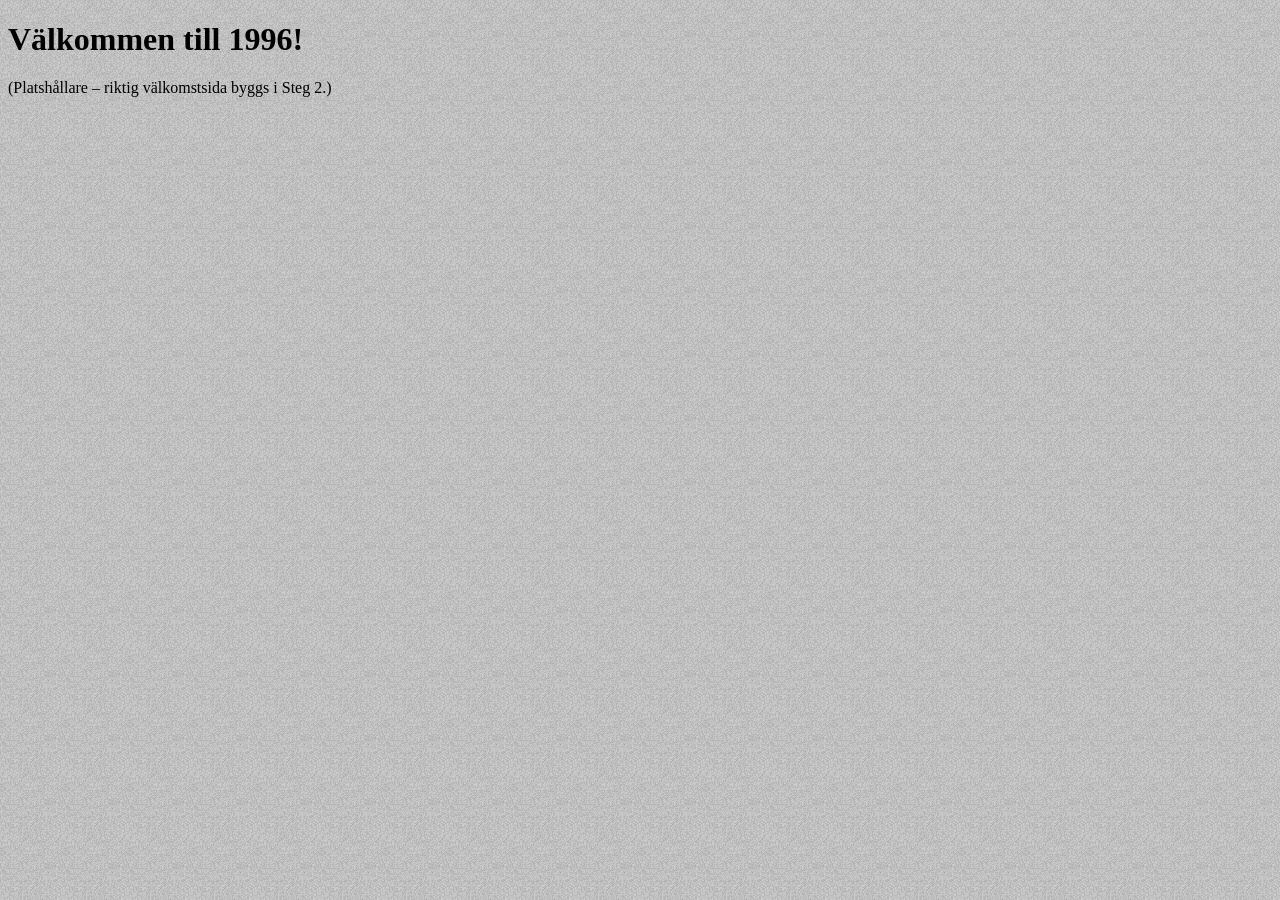
==== welcome.html @ d9773142 "Steg 1: modem-intro med Connect, statusrader och redirect Co-Authored-By: Claude Sonnet 5.5 <noreply" ====
<!DOCTYPE html>
<html lang="sv">
<head>
<meta charset="utf-8">
<title>Välkommen till 1996</title>
<link rel="stylesheet" href="css/style.css">
</head>
<body>
<h1>Välkommen till 1996!</h1>
<p>(Platshållare – riktig välkomstsida byggs i Steg 2.)</p>
</body>
</html>
---- css/style.css ----
/* Moosemarys hemsida – 1996-stil */

body {
  background: #c0c0c0 url("../resources/bg-gray.png");
  color: #000;
  font-family: "Times New Roman", Times, serif;
  font-size: 16px;
  margin: 8px;
}

a:link    { color: #0000ee; }
a:visited { color: #551a8b; }
a:active  { color: #ff0000; }

h1 { font-size: 32px; font-weight: bold; margin: 21px 0; }
h2 { font-size: 24px; font-weight: bold; margin: 19px 0; }
h3 { font-size: 19px; font-weight: bold; margin: 18px 0; }

img { image-rendering: pixelated; }
a img { border: 2px solid #0000ee; }
a:visited img { border-color: #551a8b; }
img.noborder, a img.noborder { border: 0; }

/* Klassisk 3D-linje */
hr {
  border: 0;
  border-top: 2px solid #808080;
  border-bottom: 2px solid #fff;
  height: 0;
  margin: 12px 0;
}

/* 3D-knapp */
.btn, button {
  display: inline-block;
  background: #c0c0c0;
  color: #000;
  font-family: Arial, Helvetica, sans-serif;
  font-size: 14px;
  padding: 4px 14px;
  border: 2px solid;
  border-color: #fff #404040 #404040 #fff;
  box-shadow: inset -1px -1px #808080;
  border-radius: 0;
  text-decoration: none;
  cursor: pointer;
}
.btn:active, button:active {
  border-color: #404040 #fff #fff #404040;
  box-shadow: inset 1px 1px #808080;
}
a.btn:link, a.btn:visited { color: #000; }

/* Ruta med inpressad ram (inputs, gästbok osv) */
.sunken {
  background: #fff;
  border: 2px solid;
  border-color: #808080 #fff #fff #808080;
  padding: 6px;
}
.raised {
  background: #c0c0c0;
  border: 2px solid;
  border-color: #fff #404040 #404040 #fff;
  padding: 8px;
}

input[type=text], input[type=email], textarea {
  font-family: "Courier New", monospace;
  font-size: 14px;
  border: 2px solid;
  border-color: #808080 #fff #fff #808080;
  background: #fff;
  border-radius: 0;
}

table { border-collapse: separate; }
.center { text-align: center; }
.small  { font-size: 12px; }

/* Blinkande text (blink-taggen är borta i moderna webbläsare) */
.blink { animation: blink 1s steps(1) infinite; }
@keyframes blink { 50% { visibility: hidden; } }

@media (prefers-reduced-motion: reduce) {
  .blink { animation: none; }
}
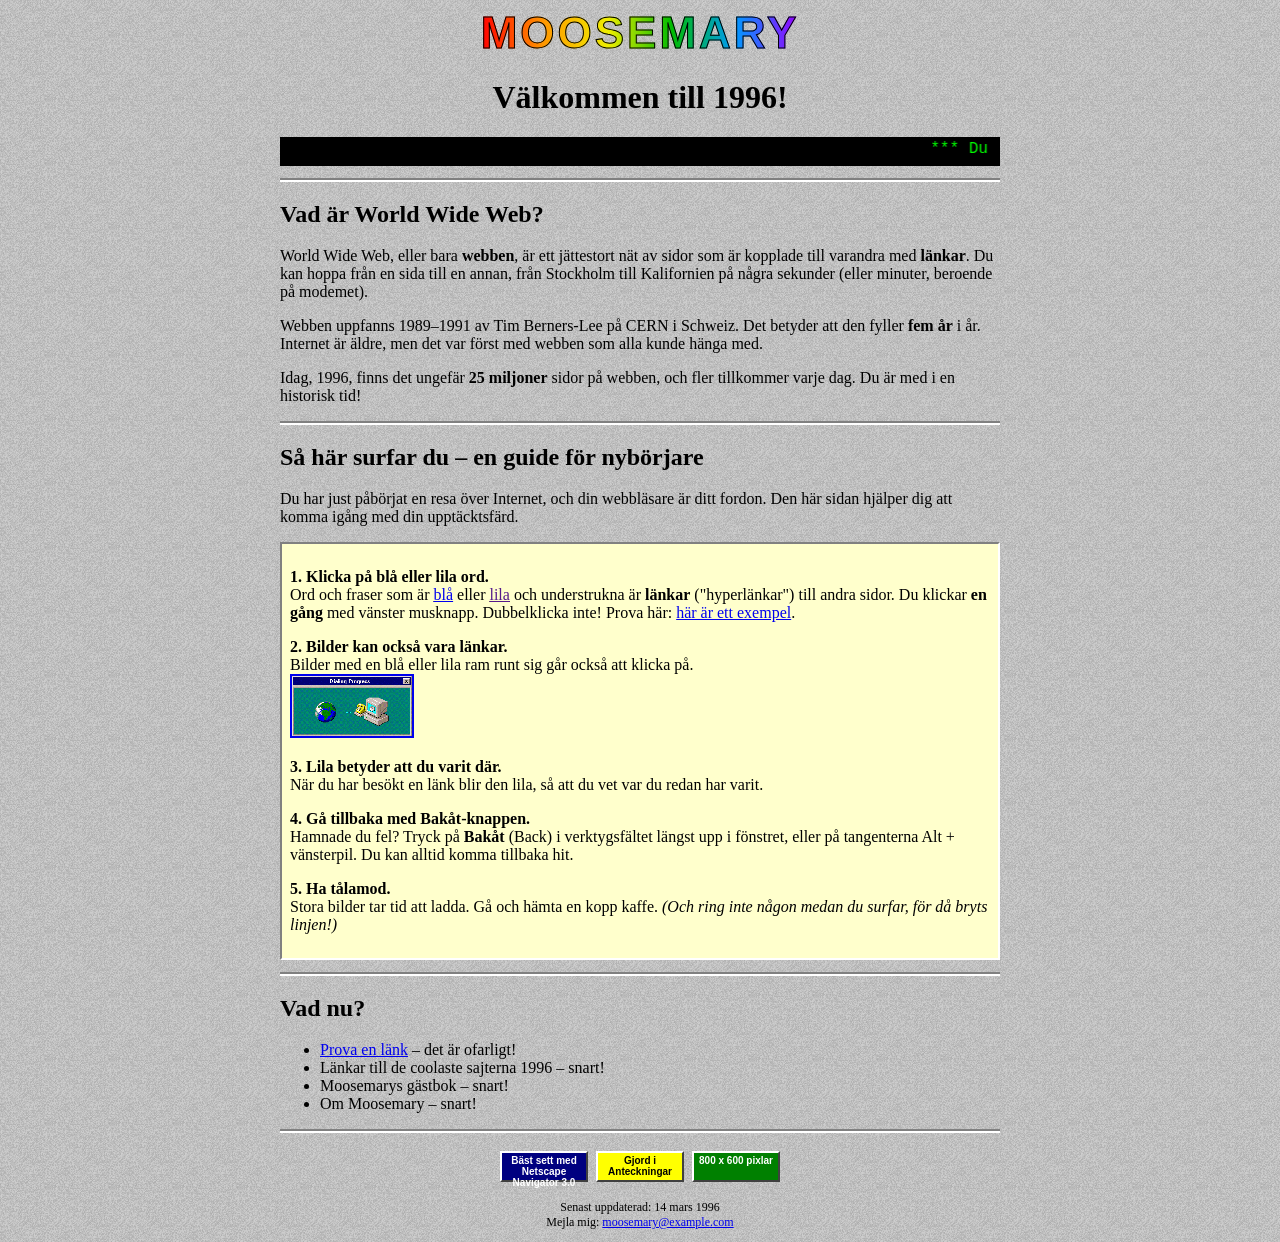
==== commit 70b8e5c2: "Steg 2: välkomstsida med nybörjarguide och exempelsida Co-Authored-By: Claude Sonnet 5.5 <noreply@an" ====
--- a/welcome.html
+++ b/welcome.html
@@ -2,11 +2,86 @@
 <html lang="sv">
 <head>
 <meta charset="utf-8">
-<title>Välkommen till 1996</title>
+<title>Välkommen till 1996 - Moosemarys hemsida</title>
+<meta name="viewport" content="width=device-width, initial-scale=1">
 <link rel="stylesheet" href="css/style.css">
+<style>
+  .page { max-width: 720px; margin: 0 auto; }
+  .banner { text-align: center; }
+  .spin { display: inline-block; perspective: 400px; }
+  .spin span { display: inline-block; font: bold 44px Impact, "Arial Black", sans-serif; letter-spacing: 3px;
+    background: linear-gradient(90deg, #f00, #f90, #ee0, #0b0, #09f, #90f); -webkit-background-clip: text; background-clip: text; color: transparent;
+    -webkit-text-stroke: 1px #000; animation: spin 4s linear infinite; }
+  @keyframes spin { from { transform: rotateY(0); } to { transform: rotateY(360deg); } }
+  .marquee { background: #000; color: #0f0; font-family: "Courier New", monospace; padding: 3px; }
+  .badge { display: inline-block; width: 88px; height: 31px; line-height: 14px; font: bold 10px Arial, sans-serif; text-align: center;
+    border: 2px solid; border-color: #fff #404040 #404040 #fff; vertical-align: middle; margin: 2px; padding-top: 2px; box-sizing: border-box; }
+  .b1 { background: #000080; color: #fff; }
+  .b2 { background: #ffff00; color: #000; }
+  .b3 { background: #008000; color: #fff; }
+  .tip { background: #ffffcc; border: 2px solid; border-color: #808080 #fff #fff #808080; padding: 8px; }
+  @media (prefers-reduced-motion: reduce) { .spin span { animation: none; } }
+</style>
 </head>
 <body>
-<h1>Välkommen till 1996!</h1>
-<p>(Platshållare – riktig välkomstsida byggs i Steg 2.)</p>
+<div class="page">
+
+<div class="banner">
+  <div class="spin"><span>MOOSEMARY</span></div>
+  <h1>Välkommen till 1996!</h1>
+  <div class="marquee"><marquee scrollamount="4">*** Du är ansluten! *** Året är 1996 *** Du surfar på World Wide Web *** Tack för att du ringde upp! ***</marquee></div>
+</div>
+
+<hr>
+
+<h2>Vad är World Wide Web?</h2>
+<p>World Wide Web, eller bara <b>webben</b>, är ett jättestort nät av sidor som är kopplade till varandra med <b>länkar</b>. Du kan hoppa från en sida till en annan, från Stockholm till Kalifornien på några sekunder (eller minuter, beroende på modemet).</p>
+<p>Webben uppfanns 1989&ndash;1991 av Tim Berners-Lee på CERN i Schweiz. Det betyder att den fyller <b>fem år</b> i år. Internet är äldre, men det var först med webben som alla kunde hänga med.</p>
+<p>Idag, 1996, finns det ungefär <b>25 miljoner</b> sidor på webben, och fler tillkommer varje dag. Du är med i en historisk tid!</p>
+
+<hr>
+
+<h2>Så här surfar du &ndash; en guide för nybörjare</h2>
+<p>Du har just påbörjat en resa över Internet, och din webbläsare är ditt fordon. Den här sidan hjälper dig att komma igång med din upptäcktsfärd.</p>
+
+<div class="tip">
+<p><b>1. Klicka på blå eller lila ord.</b><br>
+Ord och fraser som är <u><a href="exempel.html">blå</a></u> eller <u><a href="exempel.html" style="color:#551a8b">lila</a></u> och understrukna är <b>länkar</b> (&quot;hyperlänkar&quot;) till andra sidor. Du klickar <b>en gång</b> med vänster musknapp. Dubbelklicka inte! Prova här: <a href="exempel.html">här är ett exempel</a>.</p>
+
+<p><b>2. Bilder kan också vara länkar.</b><br>
+Bilder med en blå eller lila ram runt sig går också att klicka på.<br>
+<a href="exempel.html"><img src="resources/wlan.gif" width="120" alt="Klicka på bilden!"></a></p>
+
+<p><b>3. Lila betyder att du varit där.</b><br>
+När du har besökt en länk blir den lila, så att du vet var du redan har varit.</p>
+
+<p><b>4. Gå tillbaka med Bakåt-knappen.</b><br>
+Hamnade du fel? Tryck på <b>Bakåt</b> (Back) i verktygsfältet längst upp i fönstret, eller på tangenterna Alt + vänsterpil. Du kan alltid komma tillbaka hit.</p>
+
+<p><b>5. Ha tålamod.</b><br>
+Stora bilder tar tid att ladda. Gå och hämta en kopp kaffe. <i>(Och ring inte någon medan du surfar, för då bryts linjen!)</i></p>
+</div>
+
+<hr>
+
+<h2>Vad nu?</h2>
+<ul>
+  <li><a href="exempel.html">Prova en länk</a> &ndash; det är ofarligt!</li>
+  <li>Länkar till de coolaste sajterna 1996 &ndash; <span class="blink">snart!</span></li>
+  <li>Moosemarys gästbok &ndash; <span class="blink">snart!</span></li>
+  <li>Om Moosemary &ndash; <span class="blink">snart!</span></li>
+</ul>
+
+<hr>
+
+<p class="center">
+  <span class="badge b1">Bäst sett med Netscape Navigator 3.0</span>
+  <span class="badge b2">Gjord i Anteckningar</span>
+  <span class="badge b3">800 x 600 pixlar</span>
+</p>
+<p class="center small">Senast uppdaterad: 14 mars 1996<br>
+Mejla mig: <a href="mailto:moosemary@example.com">moosemary@example.com</a></p>
+
+</div>
 </body>
 </html>
